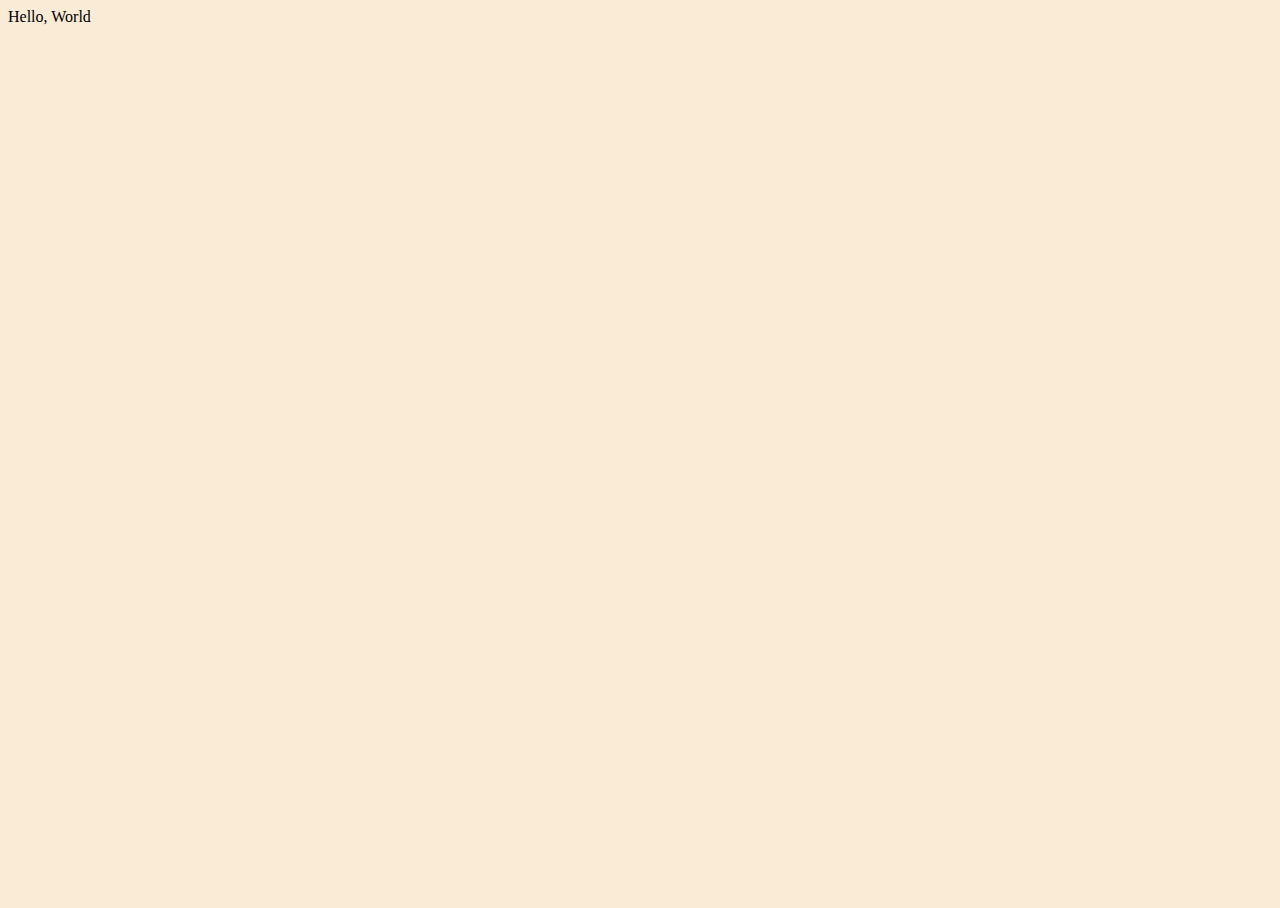
==== index.html @ ea66432e "16-11-22" ====
<!DOCTYPE html>
<html lang="en">
<head>
    <meta charset="UTF-8">
    <meta http-equiv="X-UA-Compatible" content="IE=edge">
    <meta name="viewport" content="width=device-width, initial-scale=1.0">
    <script src="script.js"></script>
    <link rel="stylesheet" href="style.css" type="text/css">
    <title>CodeWithHarry Course</title>
</head>
<body>
    Hello, World
</body>
</html>
---- style.css ----
html,body{
    height: 100%;
    width: 100%;
    background-color: antiquewhite;
}
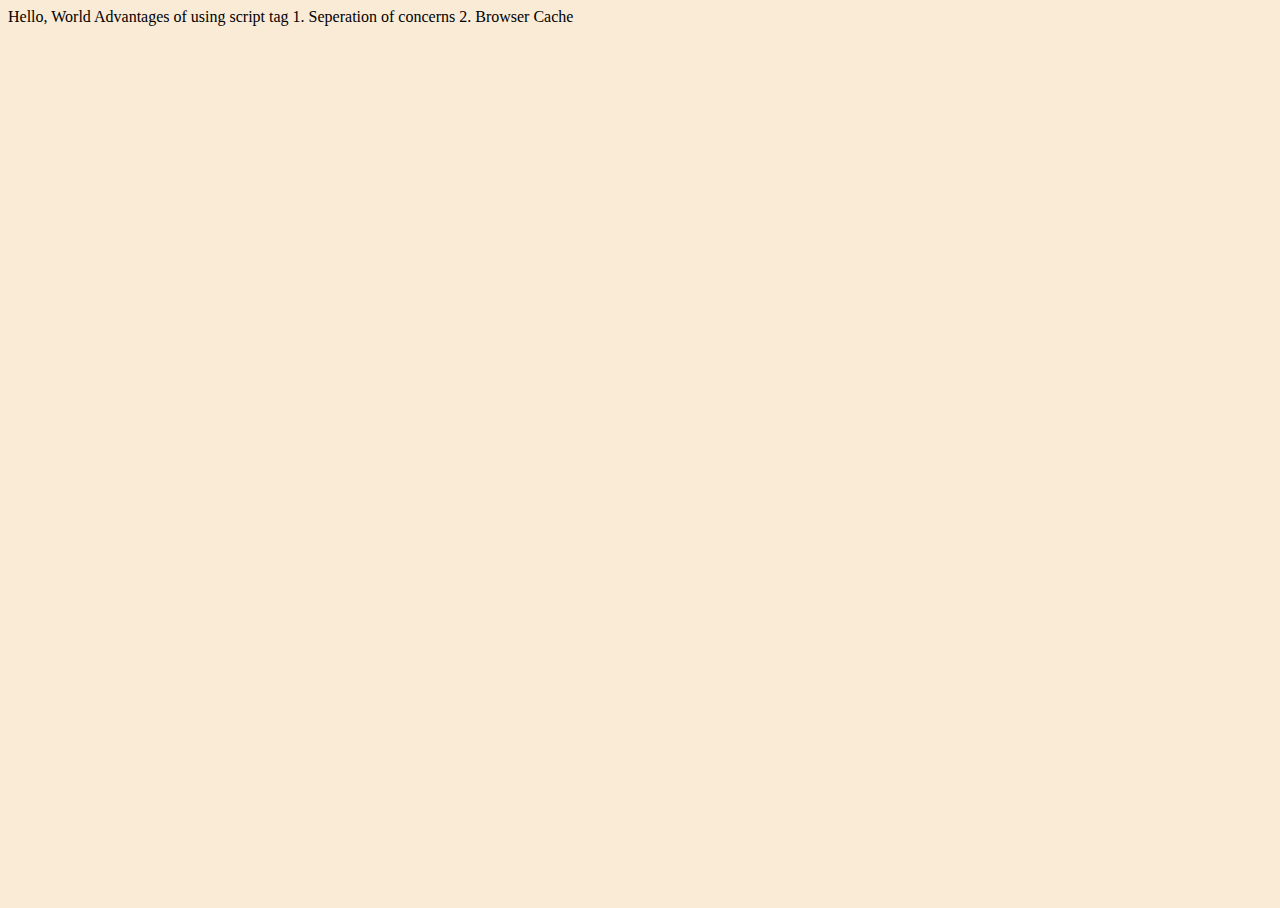
==== commit f83c3e0c: "16-11-22" ====
--- a/index.html
+++ b/index.html
@@ -4,11 +4,16 @@
     <meta charset="UTF-8">
     <meta http-equiv="X-UA-Compatible" content="IE=edge">
     <meta name="viewport" content="width=device-width, initial-scale=1.0">
-    <script src="script.js"></script>
+    <script src="02_ConsoleAdditionalMethods.js">console.log("this is ignored")</script> 
+    <!-- if src is present then the other command inside the HTML will be ignored -->
     <link rel="stylesheet" href="style.css" type="text/css">
     <title>CodeWithHarry Course</title>
 </head>
 <body>
     Hello, World
+
+    Advantages of using script tag
+    1. Seperation of concerns
+    2. Browser Cache
 </body>
 </html>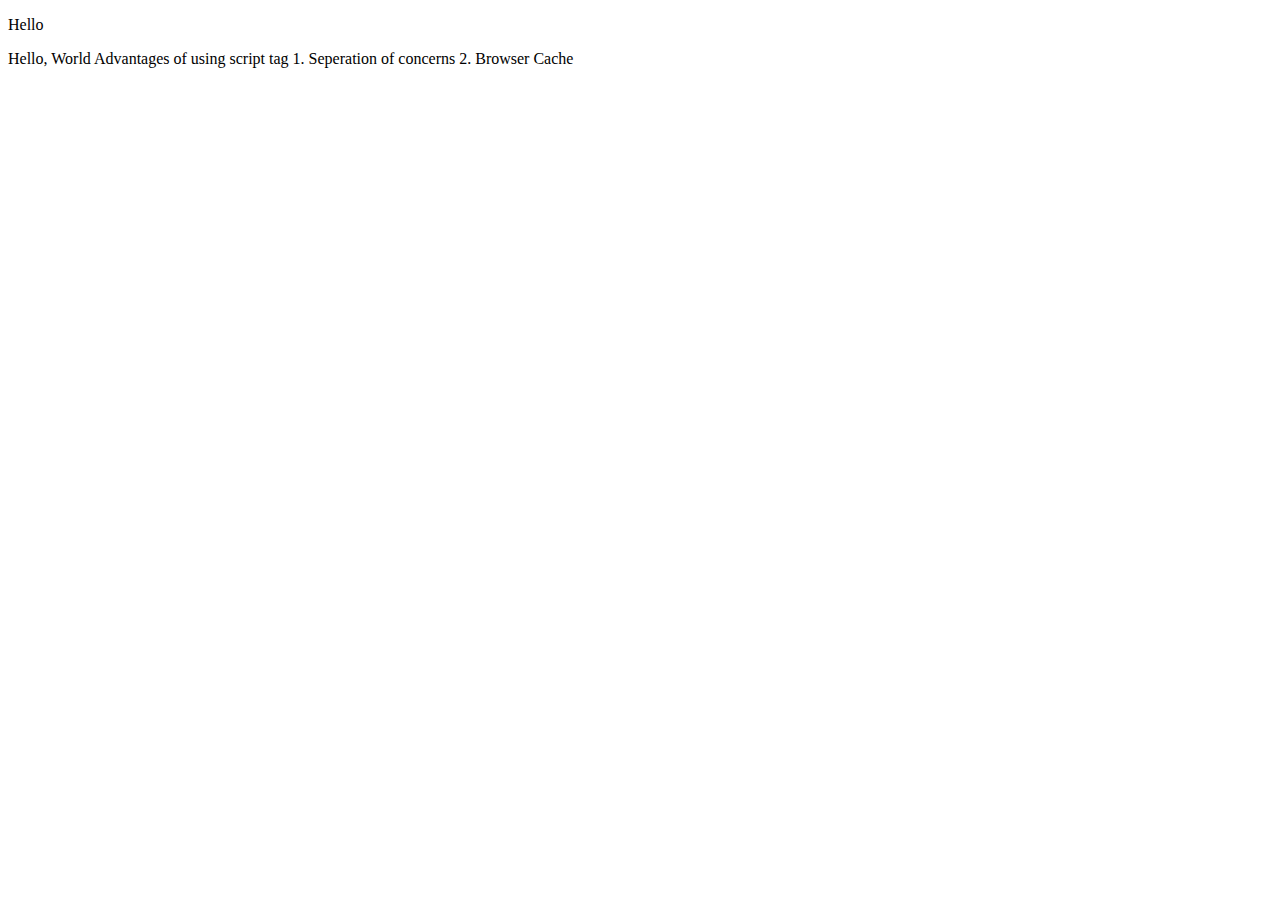
==== commit 12fe1456: "16-11-22" ====
--- a/index.html
+++ b/index.html
@@ -4,12 +4,14 @@
     <meta charset="UTF-8">
     <meta http-equiv="X-UA-Compatible" content="IE=edge">
     <meta name="viewport" content="width=device-width, initial-scale=1.0">
-    <script src="02_ConsoleAdditionalMethods.js">console.log("this is ignored")</script> 
+    <script src="03_JS_Alert_Confirm_Prompt.js">console.log("this is ignored")</script> 
     <!-- if src is present then the other command inside the HTML will be ignored -->
     <link rel="stylesheet" href="style.css" type="text/css">
     <title>CodeWithHarry Course</title>
 </head>
 <body>
+    <p id="hellotag" >Hello</p>
+
     Hello, World
 
     Advantages of using script tag
--- a/style.css
+++ b/style.css
@@ -1,5 +1,4 @@
 html,body{
     height: 100%;
     width: 100%;
-    background-color: antiquewhite;
 }